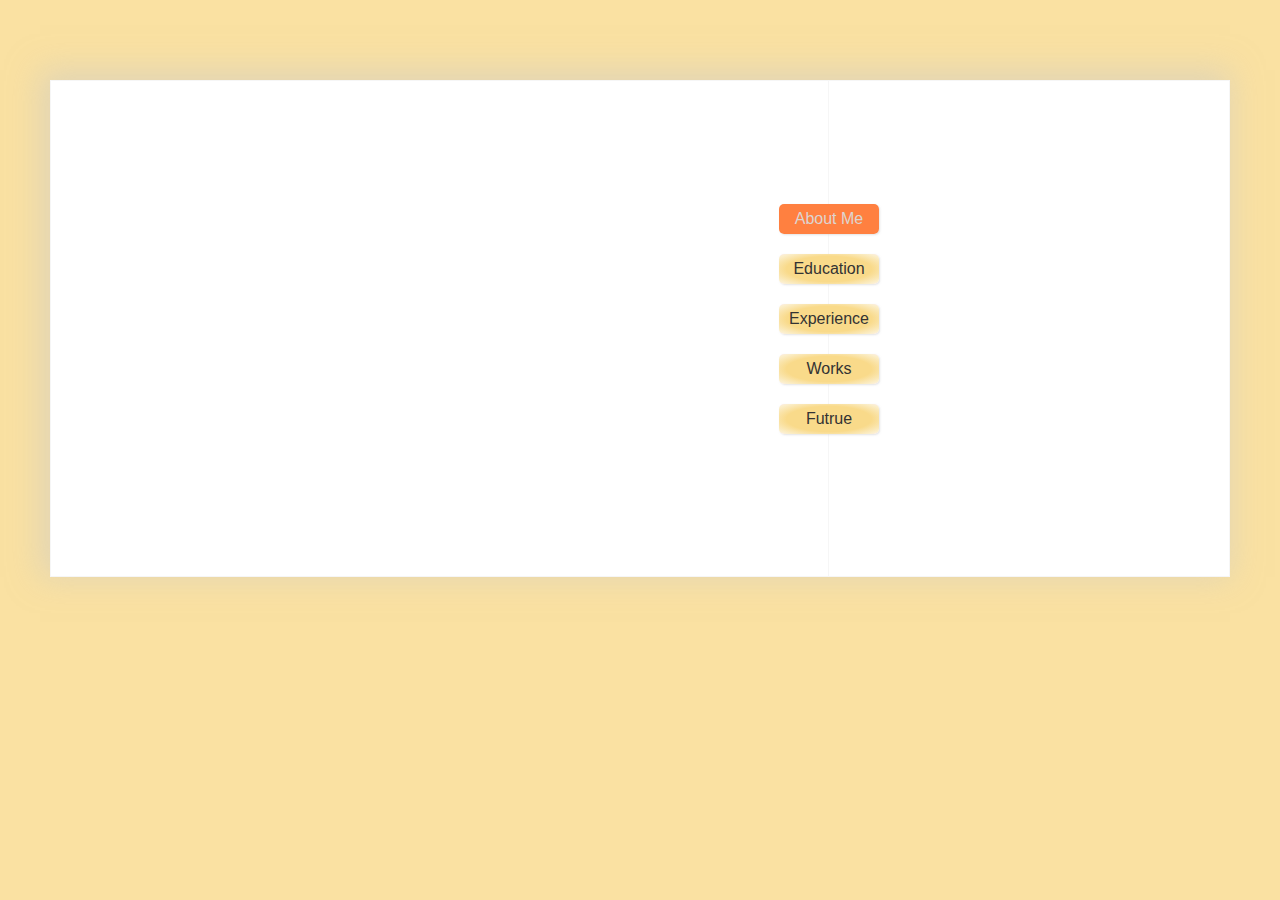
==== html/index.html @ a4d92e31 "modify" ====
<!DOCTYPE html>
<html>
<head>
  <meta charset="utf-8" />
  <meta http-equiv="X-UA-Compatible" content="IE=edge">
  <meta name="keyword" content="June Pan, RESUME, FRONT-END">
  <title>Resume - Pan</title>
  <!--[if lt IE 9]>
  <script src="http://cdn.static.runoob.com/libs/html5shiv/3.7/html5shiv.min.js"></script>
  <![endif]-->
  <link rel="shortcut icon" href="../images/favicon.png" type="image/png">
  <link rel="stylesheet" href="https://at.alicdn.com/t/font_839601_wgke723witf.css">
  <link rel="stylesheet" href="../css/style.css">
</head>
<body>
  <div class="container">
      <main class="main">
        <section id="education">
          <div class="l-main"></div>
        </section>
        <section id="experience">
          <div class="l-main"></div>
        </section>
        <section id="works">
          <div class="l-main"></div>
        </section>
        <section id="futrue">
          <div class="l-main"></div>
        </section>
      </main><!-- main end-->
      <nav class="nav">
        <ul id="nav-list" class="l-nav">
          <li class="about"><a href="#about">About Me<i class="iconfont icon-fingerpointright"></i></a></li>
          <li class="active"><a href="#education"><i class="iconfont icon-fingerpointleft"></i>Education</a></li>
          <li><a href="#experience"><i class="iconfont icon-fingerpointleft"></i>Experience</a></li>
          <li><a href="#works"><i class="iconfont icon-fingerpointleft"></i>Works</a></li>
          <li><a href="#futrue"><i class="iconfont icon-fingerpointleft"></i>Futrue</a></li>
        </ul>
      </nav><!--nav end-->
      <aside class="l-aside">
          <section id="about">
          </section>
      </aside><!--aside end-->
  </div>
</body>
</html>
---- css/style.css ----
/* * * * * * * * * * * **
*     reset CSS         *
* * * * * * * * * * * */                      

body, div, span, p, img,
form, input, select, button,
ul, ol, li,
h1, h2, h3, h4, h5, h6 {
    margin: 0;
    padding: 0;
}

header, footer, main, section, aside { display: block; }

ul, ol { list-style: none; }

h1, h2, h3, h4, h5, h6 {
    font-size: 100%;
    font-weight: normal;
}

img {
    border: 0;
    vertical-align: middle;
}

a {
    text-decoration: none;
    color: inherit;
}

body {
    font-family:  Catamaran, Helvetica, 'Segoe UI', Tahoma, Geneva, Verdana, sans-serif;
    font-size: 16px;
    color: #333;
    background-color: #fae1a2;
}

.container {
    position: relative;
    height: 495px;
    margin: 80px 50px;
    border: 1px solid #f6f6f6;
    box-shadow: -5px -5px 30px 5px rgba(202, 202, 202, 0.5);
    -moz-box-shadow: -5px -5px 30px 5px rgba(202, 202, 202, 0.5);
    -webkit-box-shadow: -5px -5px 30px 5px rgba(202, 202, 202, 0.5);
    background-color: #fff;
}

/* * * * * * * * * * * **
*       aside           *
* * * * * * * * * * * */ 
.l-aside {
    position: absolute;
    right: 0;
    top: 0;
    bottom: 0;
    width: 400px;
}

/* * * * * * * * * * * **
*         nav           *
* * * * * * * * * * * */ 
.nav {
    position: absolute;
    top: 50%;
    right: 350px;
    transform: translateY(-50%);
    text-align: center;
}

.l-nav a {
    display: block;
    width: 100px;
    height: 30px;
    line-height: 30px;
    margin-bottom: 20px;
    border-radius: 5px;
    box-shadow: 1px 1px 2px rgba(202, 202, 202, 0.5);
}


.l-nav :not( :first-child ) a {
    background-color: #fae1a2;
    background: -webkit-radial-gradient(#f9da8a 60%, #fbefcd 90%, #fceaed 100%);
    background: -moz-radial-gradient(#f9da8a 60%, #fbefcd 90%, #fceaed 100%);
    background: radial-gradient(#f9da8a 60%, #fbefcd 90%, #fceaed 100%);
}

.about {
    border-radius: 5px;
    background-color: #ff8040;
    color: #ddd5d0;
}

.l-nav a:hover {
    color: #f00;
    position: relative;
    top: 2px;
}






/* * * * * * * * * * * **
*         main          *
* * * * * * * * * * * */ 
.main {
    position: absolute;
    left: 0;
    top: 0;
    right: 400px;
    bottom: 0;
    border-right: 1px solid #f6f6f6;
}
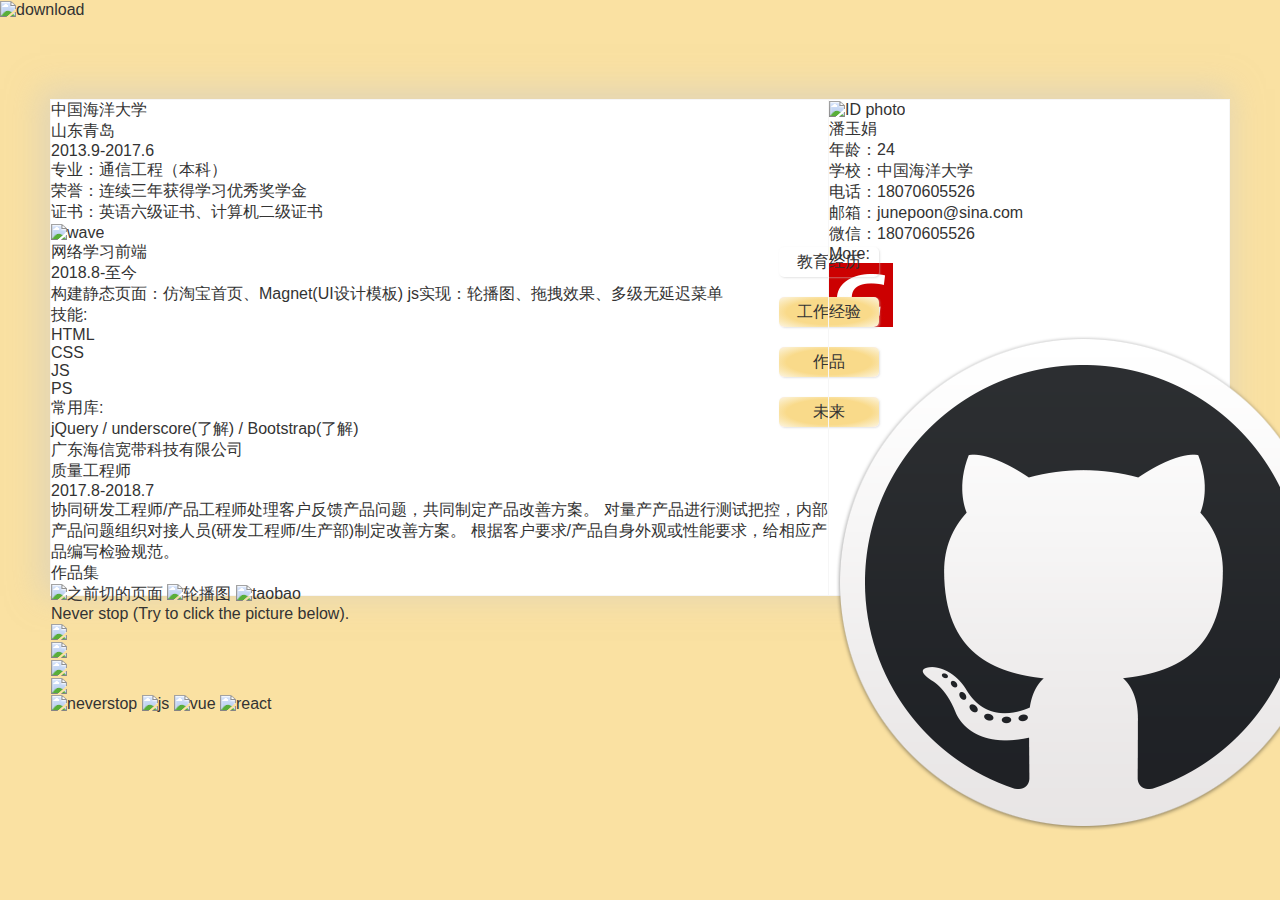
==== commit 6d97e487: "update" ====
--- a/html/index.html
+++ b/html/index.html
@@ -9,38 +9,183 @@
   <script src="http://cdn.static.runoob.com/libs/html5shiv/3.7/html5shiv.min.js"></script>
   <![endif]-->
   <link rel="shortcut icon" href="../images/favicon.png" type="image/png">
-  <link rel="stylesheet" href="https://at.alicdn.com/t/font_839601_wgke723witf.css">
+  <link rel="stylesheet" href="https://at.alicdn.com/t/font_839601_65rtoke6pfk.css">
   <link rel="stylesheet" href="../css/style.css">
+  <script src="../js/main.js"></script>
 </head>
 <body>
+  <div id="loading">
+    <div class="loading-box">
+      <div class="circle"></div>
+      <div class="circle"></div>
+      <div class="circle"></div>
+      <div class="circle"></div>
+      <div class="circle"></div>
+    </div>
+  </div>
+  <div class="download">
+    <a href="../PDF_resume/resume_pan.pdf" download="潘玉娟-前端-简历" title="下载PDF版">
+      <img src="../images/download.png" alt="download">
+    </a>
+  </div>
   <div class="container">
-      <main class="main">
-        <section id="education">
-          <div class="l-main"></div>
-        </section>
-        <section id="experience">
-          <div class="l-main"></div>
-        </section>
-        <section id="works">
-          <div class="l-main"></div>
-        </section>
-        <section id="futrue">
-          <div class="l-main"></div>
-        </section>
-      </main><!-- main end-->
+      <aside class="l-aside">
+          <section id="about" class="l-about">
+            <img src="../images/photo.jpg" class="about-pic" alt="ID photo">
+            <ul class="about-contact">
+              <h3>潘玉娟</h3>
+              <li><label><i class="iconfont icon-wode"></i> 年龄：<span>24</span></label></li>
+              <li><label><i class="iconfont icon-guanli"></i> 学校：<span>中国海洋大学</span></label></li>
+              <li><label><i class="iconfont icon-shouji"></i> 电话：<span>18070605526</span></label></li>
+              <li><label><i class="iconfont icon-youjian"></i> 邮箱：<a href="mailto:junepoon@sina.com">junepoon@sina.com</a></label></li>
+              <li><label><i class="iconfont icon-xiaoxi"></i> 微信：<span>18070605526</span></label></li>
+            </ul>
+            <ul class="about-contact">
+              <h3>More:</h3>
+              <a href="https://blog.csdn.net/weixin_42378133" class="about-link" title="CSDN"><img src="../images/csdn.png" alt="csdn"></a>
+              <a href="https://github.com/ForP" class="about-link" title="GitHub"><img src="../images/github.png" alt="guthub"></a>
+            </ul>
+          </section>
+      </aside><!--aside end-->
       <nav class="nav">
         <ul id="nav-list" class="l-nav">
-          <li class="about"><a href="#about">About Me<i class="iconfont icon-fingerpointright"></i></a></li>
-          <li class="active"><a href="#education"><i class="iconfont icon-fingerpointleft"></i>Education</a></li>
-          <li><a href="#experience"><i class="iconfont icon-fingerpointleft"></i>Experience</a></li>
-          <li><a href="#works"><i class="iconfont icon-fingerpointleft"></i>Works</a></li>
-          <li><a href="#futrue"><i class="iconfont icon-fingerpointleft"></i>Futrue</a></li>
+          <li class="active"><a href="#education">教育经历<i class="iconfont icon-fingerpointright"></i></a></li>
+          <li><a href="#experience">工作经验<i class="iconfont icon-fingerpointright"></i></a></li>
+          <li><a href="#works">作品<i class="iconfont icon-fingerpointright"></i></a></li>
+          <li><a href="#future">未来<i class="iconfont icon-fingerpointright"></i></a></li>
         </ul>
       </nav><!--nav end-->
-      <aside class="l-aside">
-          <section id="about">
-          </section>
-      </aside><!--aside end-->
+      <main class="main">
+        <div id="main" class="l-main">
+            <section id="education">
+              <div class="main-item clear">
+                <div class="main-index">
+                  <i class="iconfont icon-guanli"></i>
+                </div>
+                <div class="main-box">
+                  <i class="iconfont icon-zuosanjiaoxing"></i>
+                  <div class="main-content">
+                    <div class="main-body">
+                      <div class="body-hd">
+                        <h3>中国海洋大学</h3>
+                        <h4>山东青岛</h4>
+                        <span>2013.9-2017.6</span>
+                      </div>
+                      <ul class="body-ct img-pad">
+                        <li>专业：通信工程（本科）</li>
+                        <li>荣誉：连续三年获得学习优秀奖学金</li>
+                        <li>证书：英语六级证书、计算机二级证书</li>
+                      </ul>
+                      <img class="body-img" src="../images/wave.jpg" alt="wave">
+                    </div>
+                  </div>
+                </div>
+              </div>
+            </section>
+            <section id="experience">
+              <div class="main-item clear">
+                <div class="main-index">
+                  <i class="iconfont icon-qunzulan"></i>
+                </div>
+                <div class="main-box">
+                  <i class="iconfont icon-zuosanjiaoxing"></i>
+                  <div class="main-content">
+                    <div class="exp-item">
+                      <div class="exp-list">
+                        <i class="iconfont icon-yuan"></i>
+                      </div>
+                      <div class="main-body">
+                        <div class="body-hd">
+                          <h3>网络学习前端</h3>
+                          <span>2018.8-至今</span>
+                        </div>
+                        <ul class="body-ct">
+                          <span>构建静态页面：仿淘宝首页、Magnet(UI设计模板)</span>
+                          <span>js实现：轮播图、拖拽效果、多级无延迟菜单</span>
+                        </ul>
+                      </div>
+                      <div class="mian-body">
+                        <ul class="body-ct">
+                          <h2 class="exp-hd">技能:</h2>
+                          <p class="html">HTML</p>
+                          <p class="css">CSS</p>
+                          <p class="js">JS</p>
+                          <p class="ps">PS</p>
+                        </ul>
+                        <ul class="body-ct">
+                            <h2 class="exp-hd">常用库:</h2>
+                            <p class="lib">jQuery / underscore(了解) / Bootstrap(了解) </p>
+                          </ul>
+                      </div>
+                    </div>
+                    <div class="exp-item">
+                      <div class="exp-list">
+                        <i class="iconfont icon-yuan"></i>
+                      </div>
+                      <div class="main-body">
+                        <div class="body-hd">
+                          <h3>广东海信宽带科技有限公司</h3>
+                          <h4>质量工程师</h4>
+                          <span>2017.8-2018.7</span>
+                        </div>
+                        <ul class="body-ct">
+                          <span>协同研发工程师/产品工程师处理客户反馈产品问题，共同制定产品改善方案。</span>
+                          <span>对量产产品进行测试把控，内部产品问题组织对接人员(研发工程师/生产部)制定改善方案。</span>
+                          <span>根据客户要求/产品自身外观或性能要求，给相应产品编写检验规范。</span>
+                        </ul>
+                      </div>
+                    </div>
+                  </div>
+                </div>
+              </div>
+            </section>
+            <section id="works">
+              <div class="main-item clear">
+                <div class="main-index">
+                  <i class="iconfont icon-shangchuanlan"></i>
+                </div>
+                <div class="main-box">
+                  <i class="iconfont icon-zuosanjiaoxing"></i>
+                  <div class="main-content">
+                    <div class="main-body">
+                      <div class="work-hd">作品集</div>
+                      <div class="work-ct">
+                        <span>
+                          <img src="../images/magnet.gif" alt="之前切的页面">
+                        </span>
+                        <span>
+                          <img src="../images/img.gif" alt="轮播图">
+                        </span>
+                        <span class="taobao">
+                          <img src="../images/taobao.jpg" alt="taobao">
+                        </span>
+                      </div>
+                    </div>
+                  </div>
+                </div>
+              </div>
+            </section>
+            <section id="future">
+              <div class="main-item clear">
+                <div class="main-index">
+                  <i class="iconfont icon-xihuanlan"></i>
+                </div>
+                <div class="main-box">
+                  <div class="future">
+                    <h2><span>Never stop</span> (Try to click the picture below).</h2>
+                    <div id="add"></div>
+                    <div id="images">
+                        <img src="../images/js.png" alt="neverstop">
+                        <img src="../images/js.png" alt="js">
+                        <img src="../images/vue.png" alt="vue">
+                        <img src="../images/react.png" alt="react">
+                    </div>
+                  </div>
+                </div>
+              </div>
+            </section>
+        </div>
+      </main><!-- main end-->
   </div>
 </body>
 </html>
